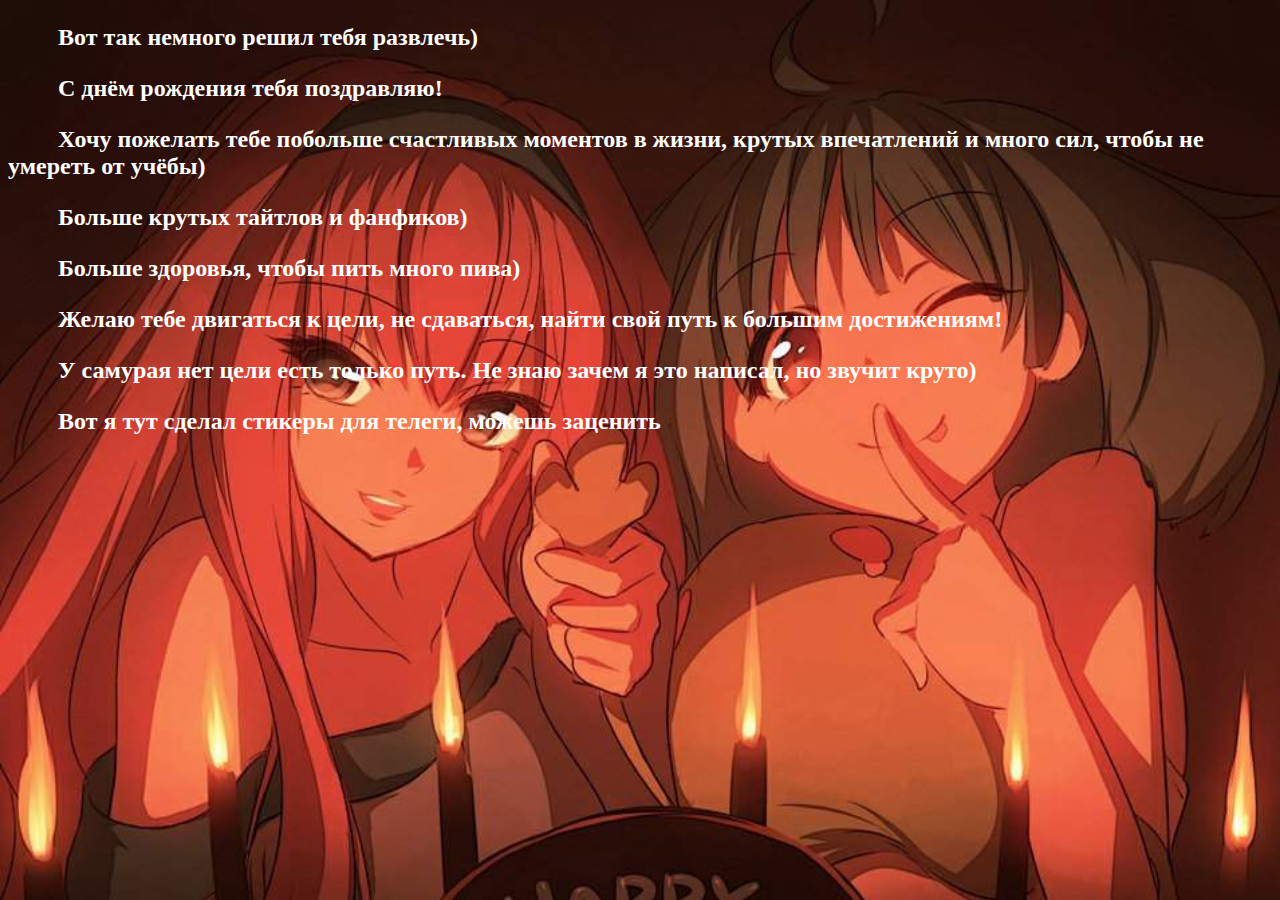
==== anime/anime.html @ c4c8d5b9 "anime" ====
<!DOCTYPE html>
<html lang="ru">
  <head>
    <meta charset="UTF-8">
    <link href="style.css" rel="stylesheet">
    <title>поздравление</title>
  </head>
  <body>
    <div>
        <h2>
          <p>Вот так немного решил тебя развлечь)</p> 
          <p>С днём рождения тебя поздравляю!</p>
          <p> Хочу пожелать тебе побольше счастливых моментов в жизни,
            крутых впечатлений и много сил, чтобы не умереть от учёбы)</p>
          <p>Больше крутых тайтлов и фанфиков)</p>
          <p>Больше здоровья, чтобы пить много пива)</p>
          <p>Желаю тебе двигаться к цели, не сдаваться, найти свой путь к большим достижениям!</p>
          <p>У самурая нет цели есть только путь. Не знаю зачем я это написал, но звучит круто)</p>
          <p>Вот я тут сделал стикеры для телеги, можешь заценить </p>
        </h2>
    </div>
  </body>
</html>
---- anime/style.css ----
body {
    background: #000 url(background1.jpg); /* Фоновый цвет и фоновый рисунок*/
    color: #fff; /*Цвет текста на странице*/
    background-size: 100%;
}
h2 {
    text-indent: 50px
}
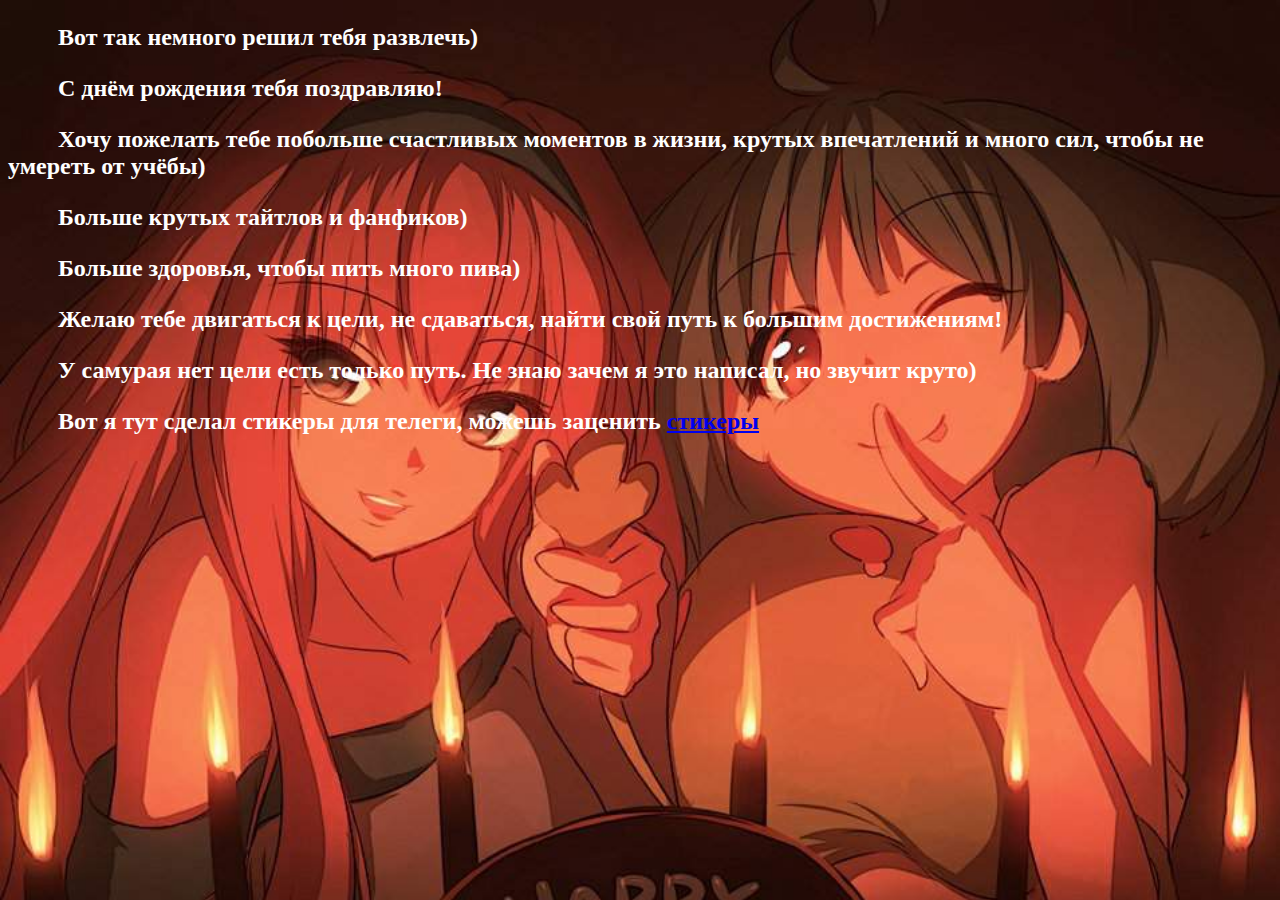
==== commit 9d988b3a: "Update anime.html" ====
--- a/anime/anime.html
+++ b/anime/anime.html
@@ -16,8 +16,8 @@
           <p>Больше здоровья, чтобы пить много пива)</p>
           <p>Желаю тебе двигаться к цели, не сдаваться, найти свой путь к большим достижениям!</p>
           <p>У самурая нет цели есть только путь. Не знаю зачем я это написал, но звучит круто)</p>
-          <p>Вот я тут сделал стикеры для телеги, можешь заценить </p>
+          <p>Вот я тут сделал стикеры для телеги, можешь заценить <a href="https://t.me/addstickers/istickerb206c530a4434bc88e78502b71a45bb3_by_istickeri19_bot" title="sticker">стикеры</a></p>
         </h2>
     </div>
   </body>
-</html>+</html>
